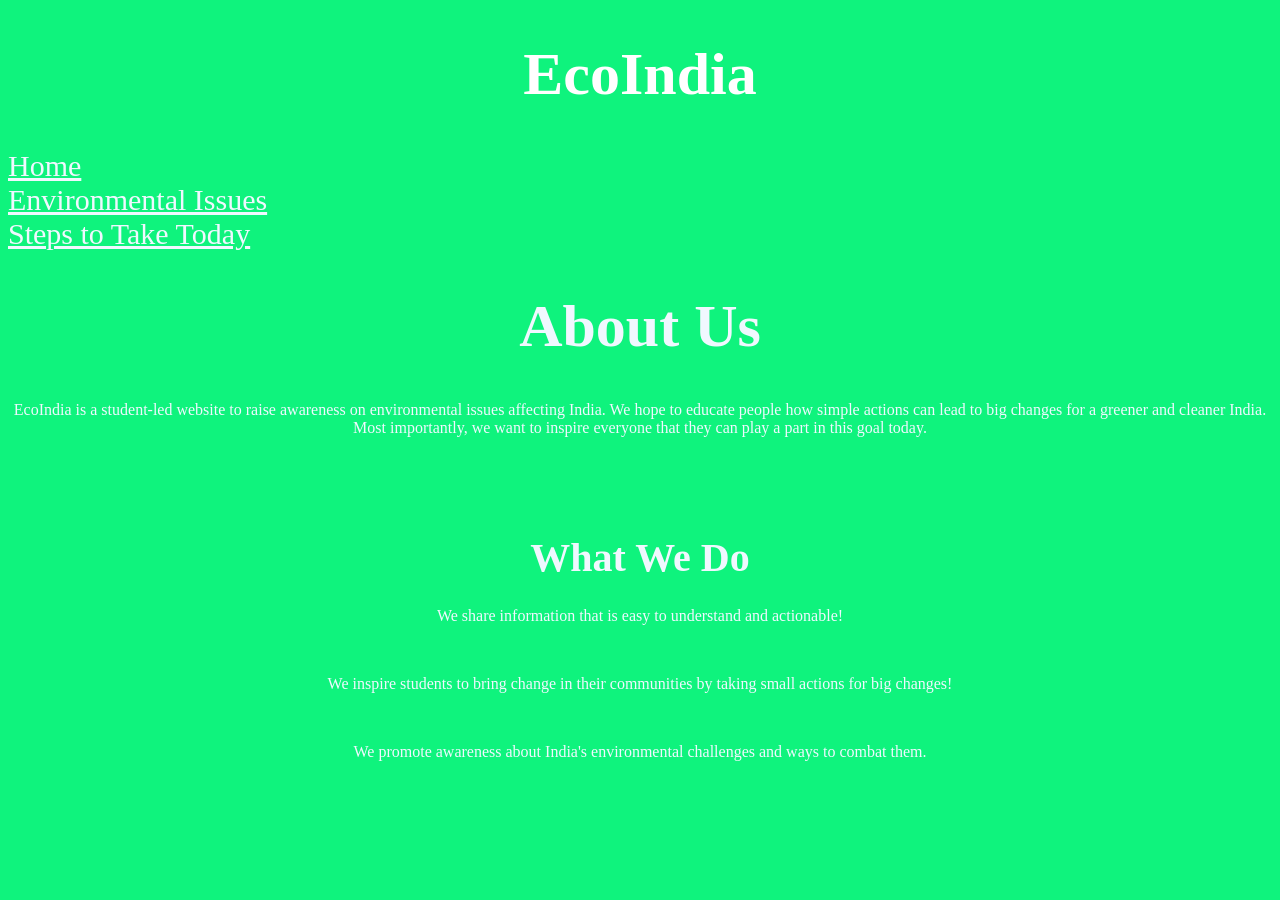
==== about.html @ 3ee177d6 "Design basic layout and structure" ====
<!DOCTYPE html>
<html lang="en">

<head>
    <meta charset="UTF-8">
    <meta name="viewport" content="width=device-width, initial-scale=1.0">
    <title>About Us</title>
</head>

<body style="background-color: rgb(15, 243, 125);">
    <h1 style="text-align: center; color: rgb(255, 255, 255); font-family: cursive; font-size: 60px;">EcoIndia</h1>
    <nav>
        <a href="index.html" style="font-family: cursive; color:aliceblue; font-size: 30px;">Home</a>
        <br>
        <a href="issues.html" style="font-family: cursive; color:aliceblue; font-size: 30px;">Environmental Issues</a>
        <br>
        <a href="steps.html" style="font-family: cursive; color:aliceblue; font-size: 30px;">Steps to Take Today</a>
    </nav>
    <h1 style="text-align: center; color:aliceblue; font-family: cursive; font-size: 60px;">About Us</h1>
    <p style="color:aliceblue; font-family:Georgia, 'Times New Roman', Times, serif; text-align: center;">EcoIndia is a
        student-led website to raise awareness on environmental issues affecting India. We hope to educate people how
        simple actions can lead to big changes for a greener and cleaner India. Most importantly, we want to inspire
        everyone that they can play a part in this goal today.</p>
    <br>
    <br>
    <br>
    <h1 style="text-align: center; color:aliceblue; font-family: cursive; font-size: 40px;">What We Do</h1>
    <p style="color:aliceblue; font-family:Georgia, 'Times New Roman', Times, serif; text-align: center;">We share
        information that is easy to understand and actionable!</p>
    <br>
    <p style="color:aliceblue; font-family:Georgia, 'Times New Roman', Times, serif; text-align: center;"> We inspire
        students to bring change in their communities by taking small actions for big changes!
    </p>
    <br>
    <p style="color:aliceblue; font-family:Georgia, 'Times New Roman', Times, serif; text-align: center;"> We promote
        awareness about India's environmental challenges and ways to combat them.</p>
</body>

</body>

</html>
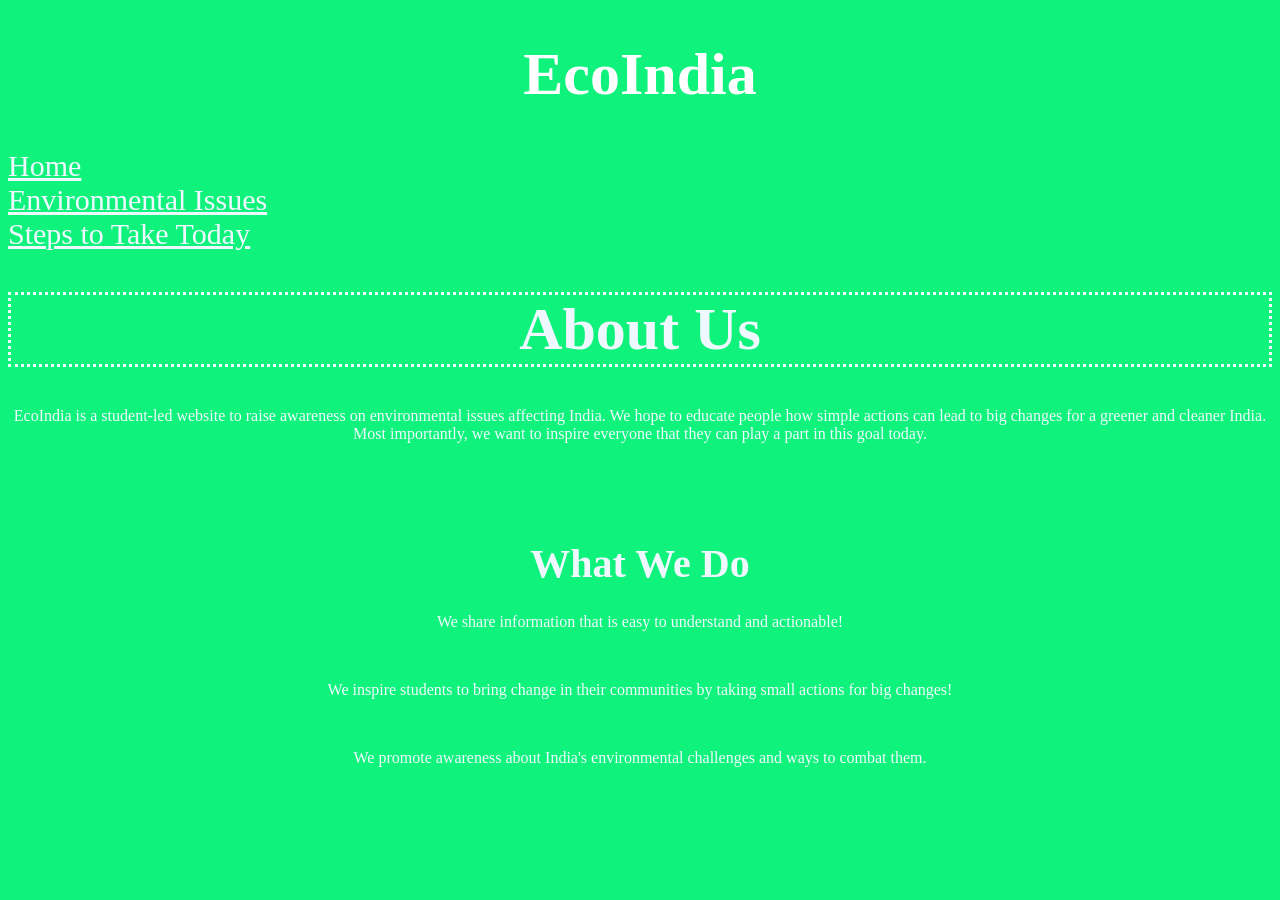
==== commit 23b0917b: "Content creation!" ====
--- a/about.html
+++ b/about.html
@@ -16,7 +16,8 @@
         <br>
         <a href="steps.html" style="font-family: cursive; color:aliceblue; font-size: 30px;">Steps to Take Today</a>
     </nav>
-    <h1 style="text-align: center; color:aliceblue; font-family: cursive; font-size: 60px;">About Us</h1>
+    <h1 style="text-align: center; color:aliceblue; font-family: cursive; font-size: 60px; border-style: dotted;"
+        class="about">About Us</h1>
     <p style="color:aliceblue; font-family:Georgia, 'Times New Roman', Times, serif; text-align: center;">EcoIndia is a
         student-led website to raise awareness on environmental issues affecting India. We hope to educate people how
         simple actions can lead to big changes for a greener and cleaner India. Most importantly, we want to inspire
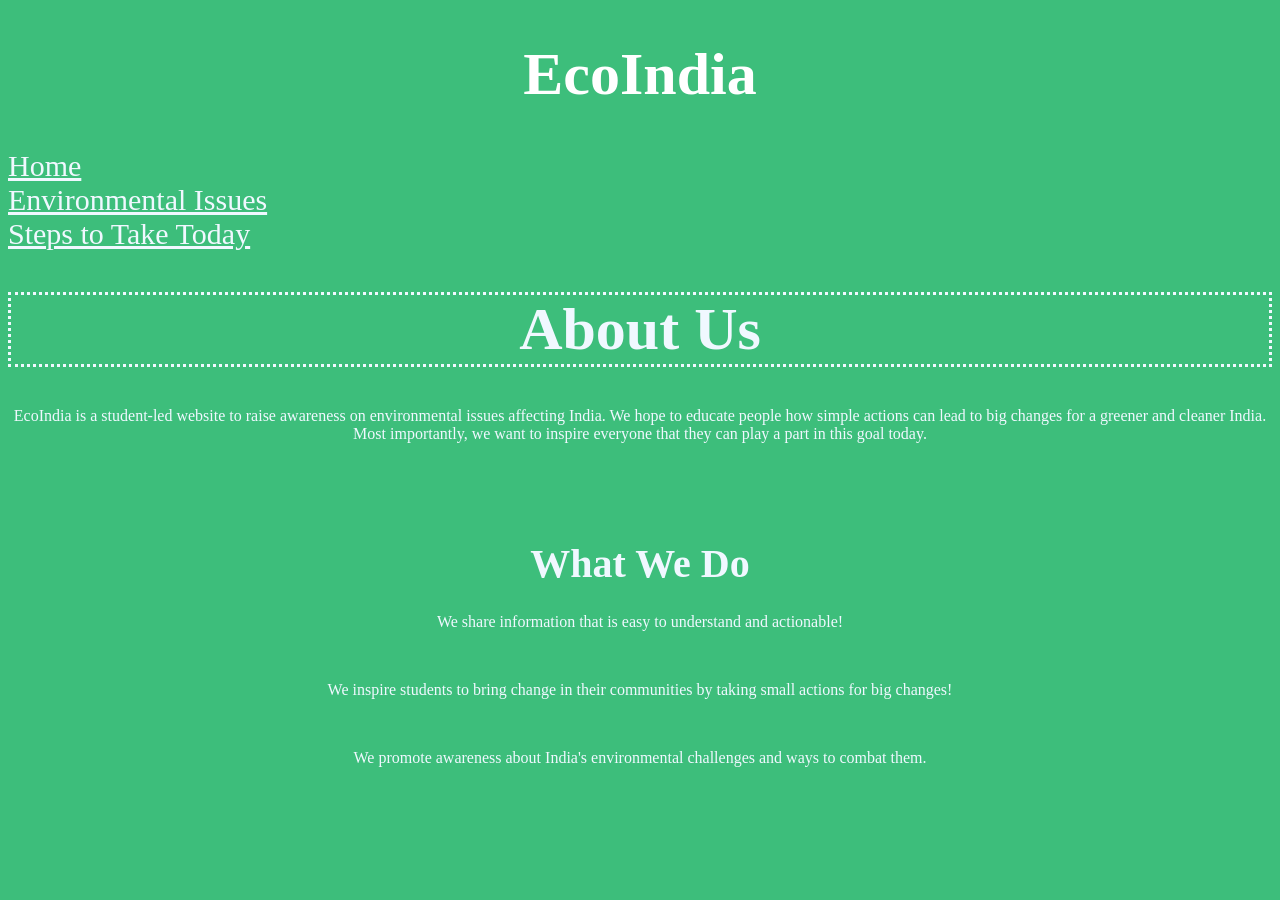
==== commit 1cbb361f: "Updated Colors" ====
--- a/about.html
+++ b/about.html
@@ -7,7 +7,7 @@
     <title>About Us</title>
 </head>
 
-<body style="background-color: rgb(15, 243, 125);">
+<body style="background-color: rgb(61, 190, 123);">
     <h1 style="text-align: center; color: rgb(255, 255, 255); font-family: cursive; font-size: 60px;">EcoIndia</h1>
     <nav>
         <a href="index.html" style="font-family: cursive; color:aliceblue; font-size: 30px;">Home</a>
